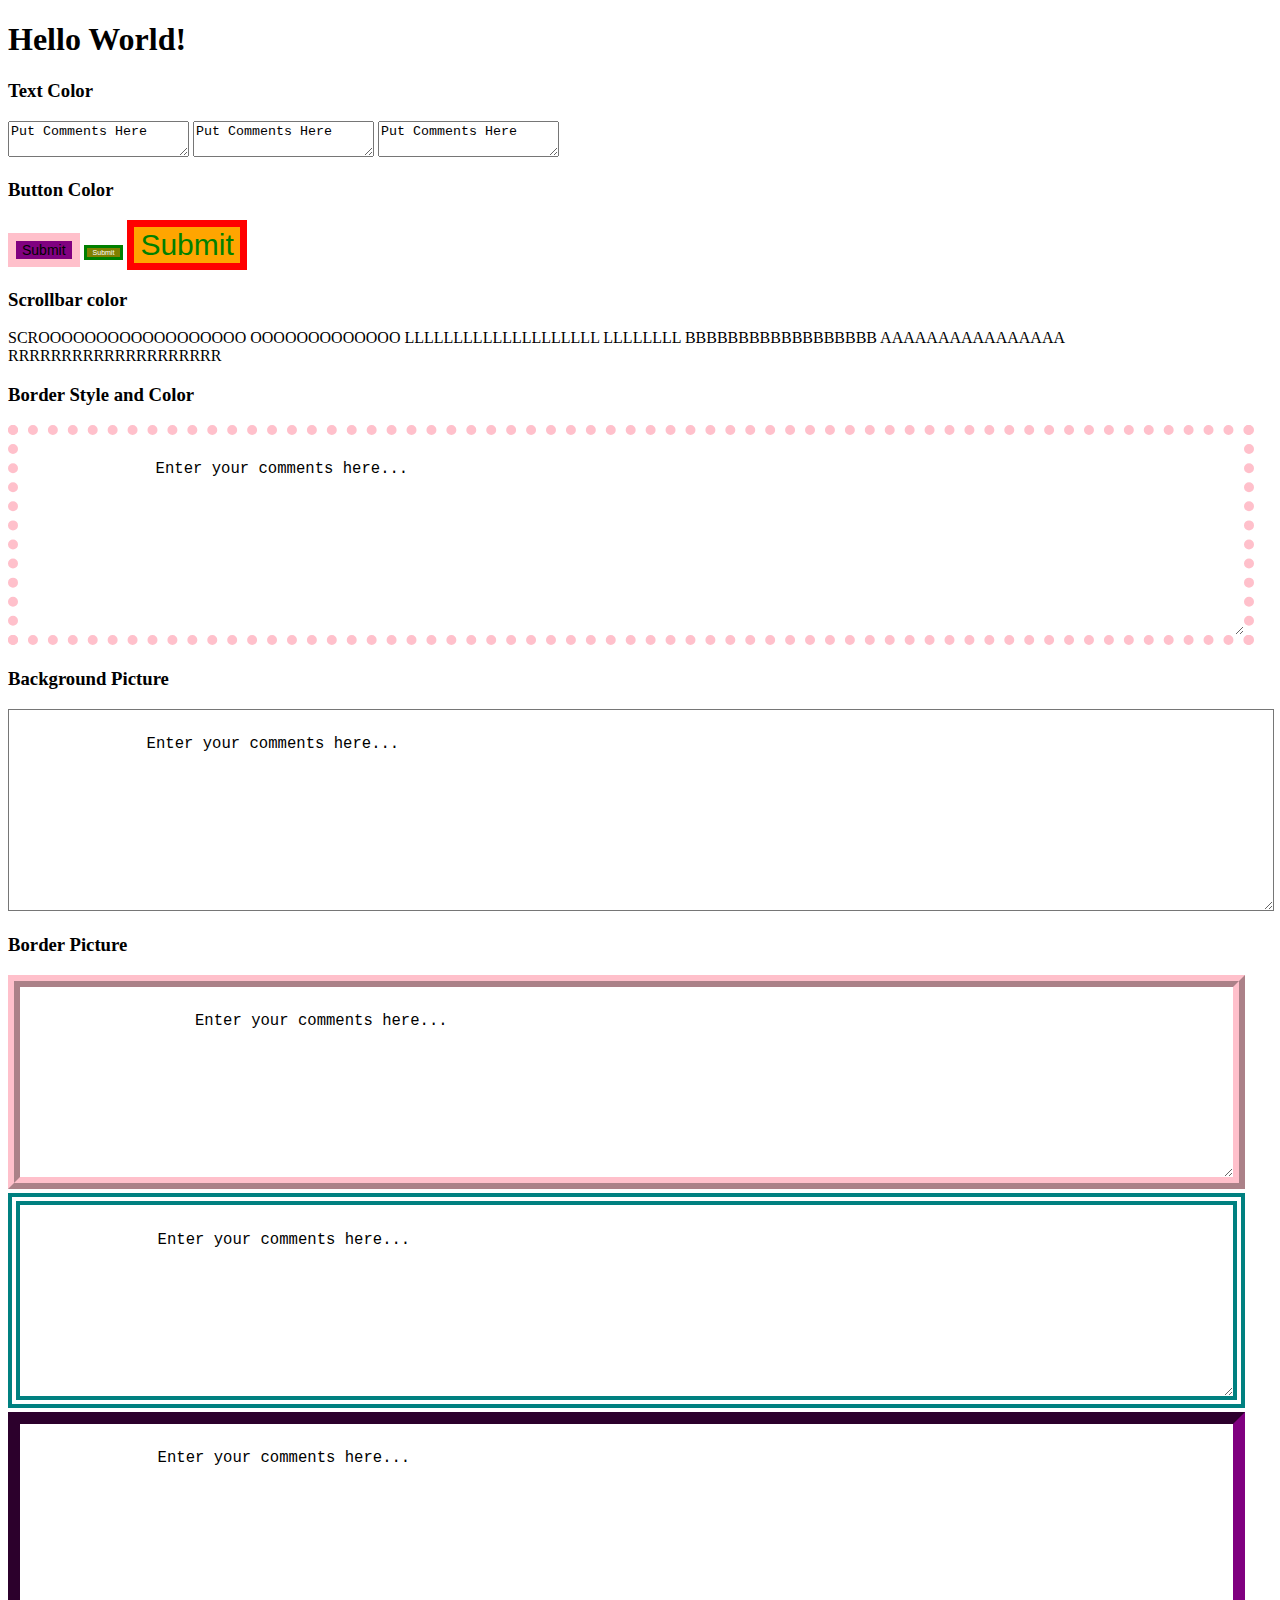
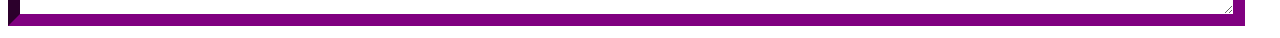
==== index.html @ a22b0800 "Create index.html" ====
<!DOCTYPE html>
<html>
    <head>
        <title>Basic Web Page</title>
    </head>
    <link rel="stylesheet" type="text/css" href="style.css">
    <body>

        <h1>Hello World!</h1>
        <form action="" method="POST">
            
            <h3>Text Color</h3>
                <textarea name="color1" id="pretty1">Put Comments Here</textarea>
                <textarea name="color1" id="pretty2">Put Comments Here</textarea>
                <textarea name="color1" id="pretty3">Put Comments Here</textarea>

            <h3>Button Color</h3>
        <input type="submit" value="Submit" style="font-size: 14px;border:8px solid pink;background-color:purple;color:black;">
        <input type="submit" value="Submit" style="font-size: 7px;border:3px solid green;background-color:olive;color:white;">
        <input type="submit" value="Submit" style="font-size: 30px;border:7px solid red;background-color:orange;color:green;">
        
                

            <h3>Scrollbar color</h3>
            <div class="myBox">
            SCROOOOOOOOOOOOOOOOOO
            OOOOOOOOOOOOO
            LLLLLLLLLLLLLLLLLLLL
            LLLLLLLL
            BBBBBBBBBBBBBBBBBB
            AAAAAAAAAAAAAAAA
            RRRRRRRRRRRRRRRRRRRR
            </div>
   
            <h3>Border Style and Color</h3>
            
                <form action="/html/tags/html_form_tag_action.cfm" method="post">
            <textarea name="comments" id="comments" style="width:93%;height:150px;padding:2%;font-size:1.2em;border:10px dotted pink;">
            Enter your comments here...
            </textarea><br>

            </form>

            <h3>Background Picture</h3>
            <form action="/html/tags/html_form_tag_action.cfm" method="post">
            <textarea name="comments" id="comments" style="width:96%;height:150px;padding:2%;font-size:1.2em;background:url('https://images.photowall.com/interiors/61963/landscape/wallpaper/room48.jpg?w=2000&q=80');background-position:center center;background-repeat:no-repeat;">
            Enter your comments here...
            </textarea>
            </form>
            <h3>Border Picture</h3>
                <form action="/html/tags/html_form_tag_action.cfm" method="post">
                <textarea name="comments" id="comments" style="width:92%;height:140px;padding:2%;font-size:1.2em;border:12px ridge pink;">
                Enter your comments here...</textarea>
                </form>
                <form action="/html/tags/html_form_tag_action.cfm" method="post">
            <textarea name="comments" id="comments" style="width:92%;height:140px;padding:2%;font-size:1.2em;border:12px double teal;">
            Enter your comments here...
            </textarea><br>
            </form>
                <form action="/html/tags/html_form_tag_action.cfm" method="post">
            <textarea name="comments" id="comments" style="width:92%;height:140px;padding:2%;font-size:1.2em;border:12px inset purple;">
            Enter your comments here...
            </textarea><br>
            </form>
    </form>
    </body>
</html>
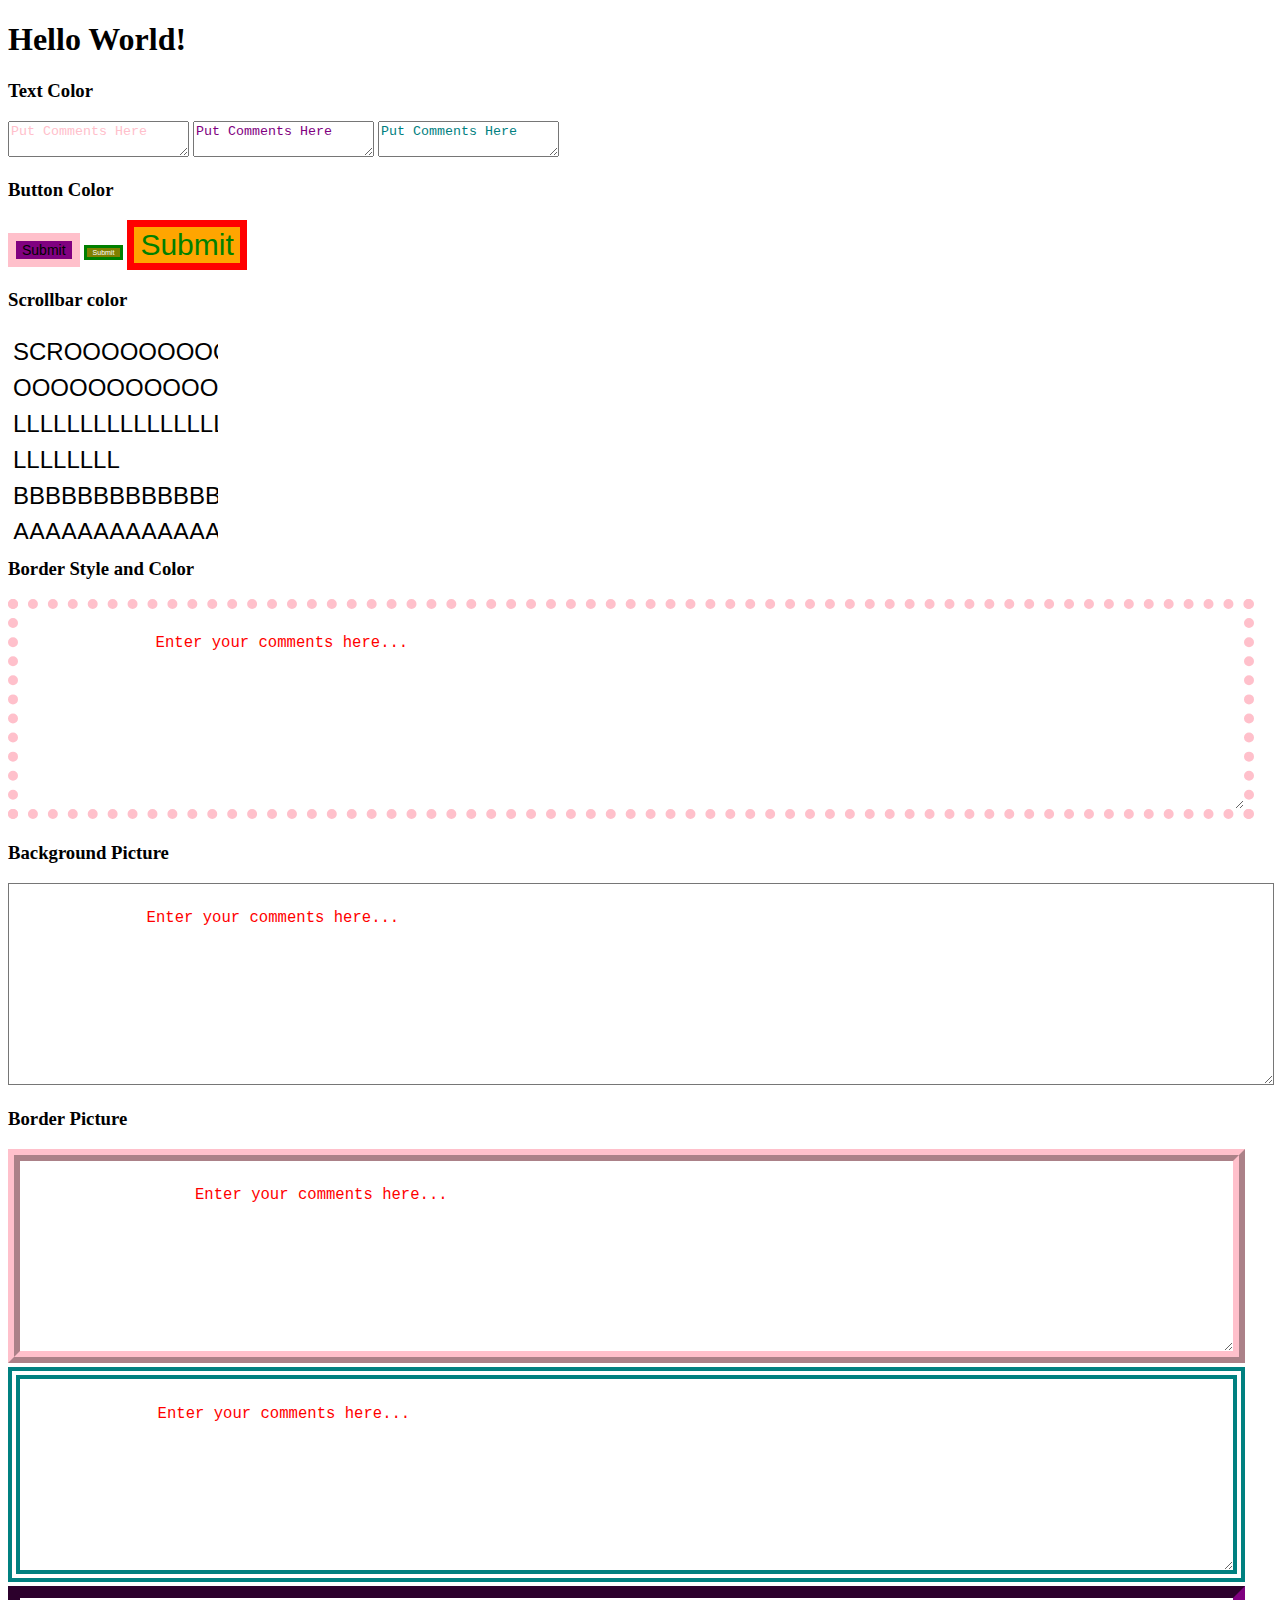
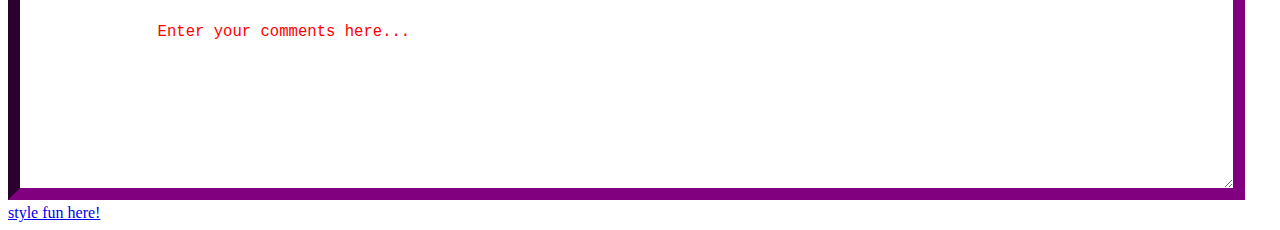
==== commit 189f87ca: "Update index.html" ====
--- a/index.html
+++ b/index.html
@@ -3,7 +3,7 @@
     <head>
         <title>Basic Web Page</title>
     </head>
-    <link rel="stylesheet" type="text/css" href="style.css">
+    <link rel="stylesheet" type="text/css" href="style1.css">
     <body>
 
         <h1>Hello World!</h1>
@@ -63,5 +63,6 @@
             </textarea><br>
             </form>
     </form>
+        <a href="stylefun.html">style fun here!</a>
     </body>
 </html>
--- a/style1.css
+++ b/style1.css
@@ -0,0 +1,53 @@
+#pretty3 {
+    color: teal;
+}
+#pretty2 {
+    color: purple ;
+}
+#pretty1 {
+    color: pink;
+}
+textarea {
+    color:red;
+}
+* Force scrollbars onto browser window */
+body {
+margin-bottom: 200%;
+}
+
+/* Box styles */
+.myBox {
+border: none;
+padding: 5px;
+font: 24px/36px sans-serif;
+width: 200px;
+height: 200px;
+overflow: scroll;
+}
+
+/* Scrollbar styles */
+::-webkit-scrollbar {
+width: 12px;
+height: 12px;
+}
+
+::-webkit-scrollbar-track {
+border-radius: 12px;
+}
+
+::-webkit-scrollbar-track:vertical {
+background: -webkit-linear-gradient(top, white, pink); 
+}
+
+::-webkit-scrollbar-track:horizontal {
+background: -webkit-linear-gradient(left, white, purple); 
+}
+
+::-webkit-scrollbar-thumb {
+background: black;  
+border-radius: 12px;
+}
+
+::-webkit-scrollbar-thumb:hover {
+background: white;  
+}
